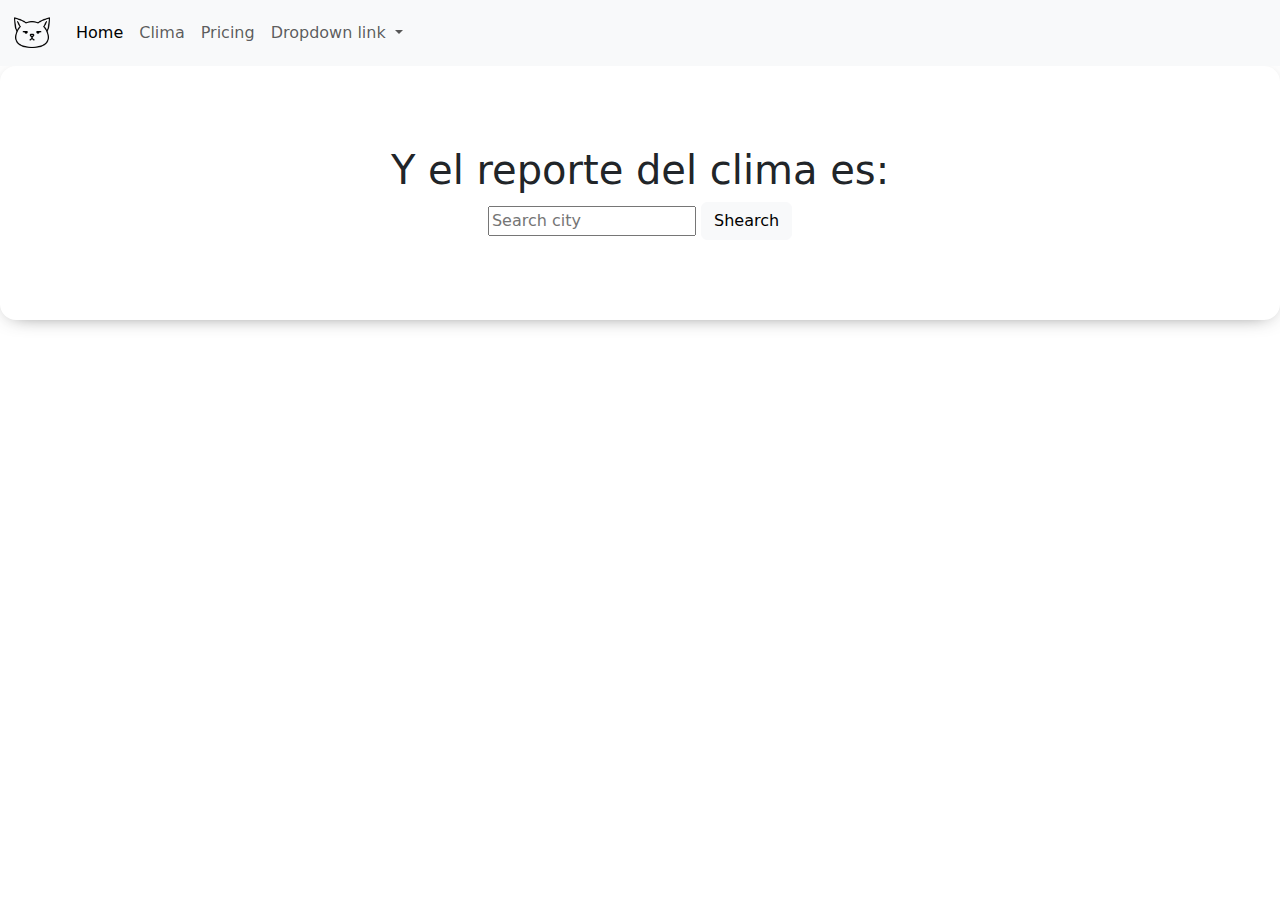
==== weather.html @ 51f0a232 "Se crearon recursos como iconos y directorios, se creo la pagina weather y el script fetch a la api" ====
<!DOCTYPE html>
<html lang="en">
<head>
    <title>Weather</title>
    <link rel="shortcut icon" href="/ETC/ico.png" type="image/x-icon">
    <meta charset="UTF-8">
    <meta name="viewport" content="width=device-width, initial-scale=1.0">
    
    <link rel="stylesheet" href="/CSS/weather.css">
    <link href="https://cdn.jsdelivr.net/npm/bootstrap@5.3.3/dist/css/bootstrap.min.css" rel="stylesheet" integrity="sha384-QWTKZyjpPEjISv5WaRU9OFeRpok6YctnYmDr5pNlyT2bRjXh0JMhjY6hW+ALEwIH" crossorigin="anonymous">
</head>
<body>

    <!-- NABBAR SECTION -->
    <section>
        <nav class="navbar navbar-expand-lg bg-body-tertiary">
            <div class="container-fluid">
              <a class="navbar-brand" href="index.html"><img src="/ETC/ico.png" alt="Icono de la pagina" width="40px"></a>
              <button class="navbar-toggler" type="button" data-bs-toggle="collapse" data-bs-target="#navbarNavDropdown" aria-controls="navbarNavDropdown" aria-expanded="false" aria-label="Toggle navigation">
                <span class="navbar-toggler-icon"></span>
              </button>
              <div class="collapse navbar-collapse" id="navbarNavDropdown">
                <ul class="navbar-nav">
                  <li class="nav-item">
                    <a class="nav-link active" aria-current="page" href="/index.html">Home</a>
                  </li>
                  <li class="nav-item">
                    <a class="nav-link" href="/weather.html">Clima</a>
                  </li>
                  <li class="nav-item">
                    <a class="nav-link" href="#">Pricing</a>
                  </li>
                  <li class="nav-item dropdown">
                    <a class="nav-link dropdown-toggle" href="#" role="button" data-bs-toggle="dropdown" aria-expanded="false">
                      Dropdown link
                    </a>
                    <ul class="dropdown-menu">
                      <li><a class="dropdown-item" href="#">Action</a></li>
                      <li><a class="dropdown-item" href="#">Another action</a></li>
                      <li><a class="dropdown-item" href="#">Something else here</a></li>
                    </ul>
                  </li>
                </ul>
              </div>
            </div>
          </nav>
    </section>

    <!-- weather section -->
     <section id="weathersection">
        <div id="branch">
            <h1>Y el reporte del clima es: </h1>
            <input type="text" id="city" placeholder="Search city">
            <!-- <input type="text" class="form-control" id="city" placeholder="Search city"> -->
            <button type="button" class="btn btn-light" onclick="getWeather()">Shearch</button>
            <div id="weather"></div>
        </div>
     </section>

    <script src="/JS/weather.js"></script>
    <script src="https://cdn.jsdelivr.net/npm/bootstrap@5.3.3/dist/js/bootstrap.bundle.min.js" integrity="sha384-YvpcrYf0tY3lHB60NNkmXc5s9fDVZLESaAA55NDzOxhy9GkcIdslK1eN7N6jIeHz" crossorigin="anonymous"></script>
</body>
</html>
---- CSS/weather.css ----
#weathersecton{
    border-radius: 50px;
}

#branch{

    border-radius: 1rem;
    overflow: hidden;
    box-shadow: 0 4px 21px -12px rgba(0, 0, 0, 0.79);
    margin: 2rem 0;
    max-width: 1280px;
    margin: 0 auto;
    padding: 5rem;
    background: #fff;
    text-align: center;
    -webkit-border-radius: 1rem;
    -moz-border-radius: 1rem;
    -ms-border-radius: 1rem;
    -o-border-radius: 1rem;
}
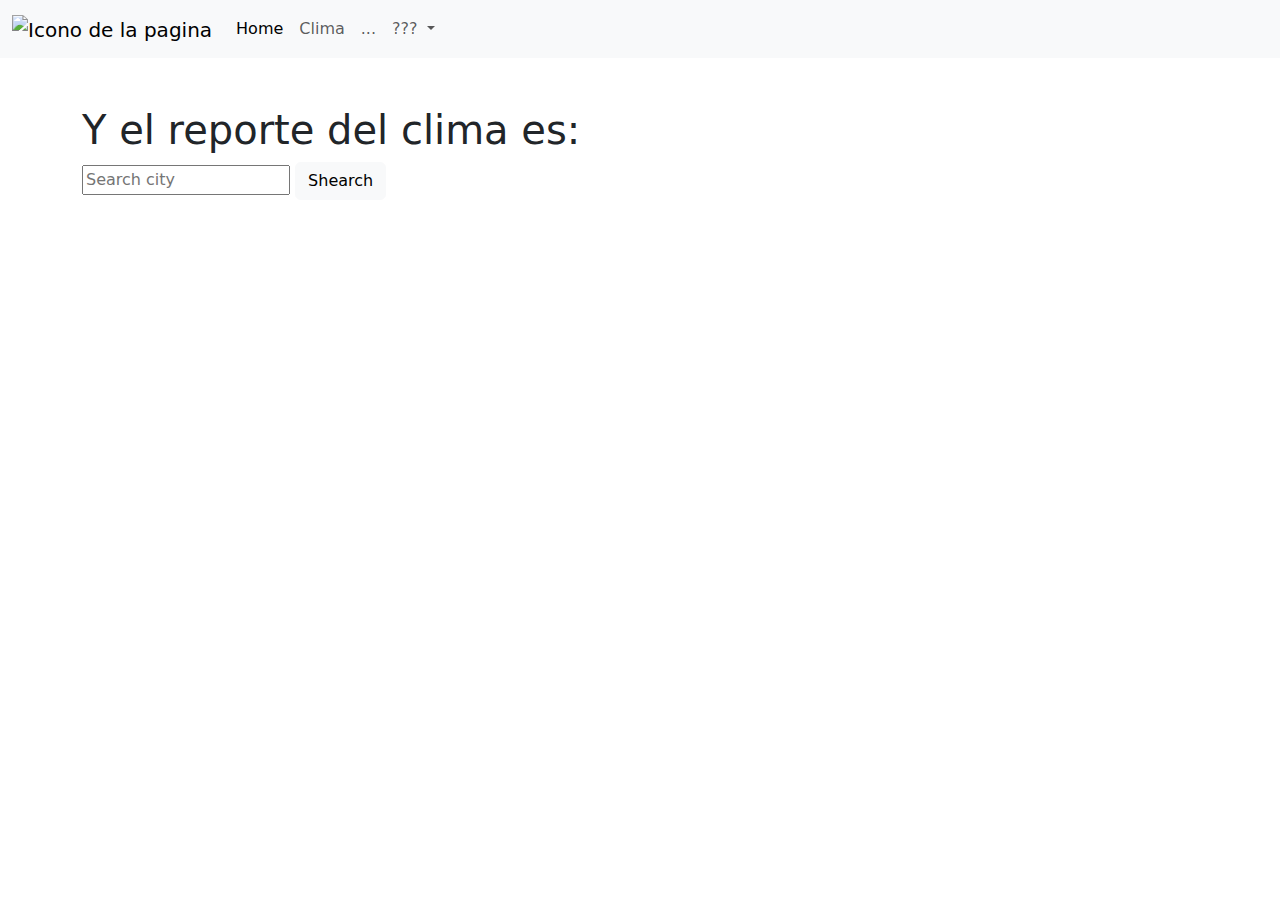
==== commit 9a48fb04: "Se agrega script para obtener ip del usuario y se mejora el area de weather" ====
--- a/weather.html
+++ b/weather.html
@@ -2,53 +2,55 @@
 <html lang="en">
 <head>
     <title>Weather</title>
-    <link rel="shortcut icon" href="/ETC/ico.png" type="image/x-icon">
+    <!-- Cambiar RUTA -->
+    <link rel="shortcut icon" href="../portfolio/ETC/ico.png" type="image/x-icon">
     <meta charset="UTF-8">
     <meta name="viewport" content="width=device-width, initial-scale=1.0">
-    
-    <link rel="stylesheet" href="/CSS/weather.css">
+    <!-- Cambiar RUTA -->
+    <link rel="stylesheet" href="../portfolio/CSS/weather.css">
     <link href="https://cdn.jsdelivr.net/npm/bootstrap@5.3.3/dist/css/bootstrap.min.css" rel="stylesheet" integrity="sha384-QWTKZyjpPEjISv5WaRU9OFeRpok6YctnYmDr5pNlyT2bRjXh0JMhjY6hW+ALEwIH" crossorigin="anonymous">
 </head>
 <body>
 
     <!-- NABBAR SECTION -->
     <section>
-        <nav class="navbar navbar-expand-lg bg-body-tertiary">
-            <div class="container-fluid">
-              <a class="navbar-brand" href="index.html"><img src="/ETC/ico.png" alt="Icono de la pagina" width="40px"></a>
-              <button class="navbar-toggler" type="button" data-bs-toggle="collapse" data-bs-target="#navbarNavDropdown" aria-controls="navbarNavDropdown" aria-expanded="false" aria-label="Toggle navigation">
-                <span class="navbar-toggler-icon"></span>
-              </button>
-              <div class="collapse navbar-collapse" id="navbarNavDropdown">
-                <ul class="navbar-nav">
-                  <li class="nav-item">
-                    <a class="nav-link active" aria-current="page" href="/index.html">Home</a>
-                  </li>
-                  <li class="nav-item">
-                    <a class="nav-link" href="/weather.html">Clima</a>
-                  </li>
-                  <li class="nav-item">
-                    <a class="nav-link" href="#">Pricing</a>
-                  </li>
-                  <li class="nav-item dropdown">
-                    <a class="nav-link dropdown-toggle" href="#" role="button" data-bs-toggle="dropdown" aria-expanded="false">
-                      Dropdown link
-                    </a>
-                    <ul class="dropdown-menu">
-                      <li><a class="dropdown-item" href="#">Action</a></li>
-                      <li><a class="dropdown-item" href="#">Another action</a></li>
-                      <li><a class="dropdown-item" href="#">Something else here</a></li>
-                    </ul>
-                  </li>
-                </ul>
-              </div>
+      <nav class="navbar navbar-expand-lg bg-body-tertiary">
+          <div class="container-fluid">
+            <!-- Cambiar RUTA -->
+            <a class="navbar-brand" href="index.html"><img src="../portfolio/ETC/ico.png" alt="Icono de la pagina" width="40px"></a>
+            <button class="navbar-toggler" type="button" data-bs-toggle="collapse" data-bs-target="#navbarNavDropdown" aria-controls="navbarNavDropdown" aria-expanded="false" aria-label="Toggle navigation">
+              <span class="navbar-toggler-icon"></span>
+            </button>
+            <div class="collapse navbar-collapse" id="navbarNavDropdown">
+              <ul class="navbar-nav">
+                <li class="nav-item">
+                  <a class="nav-link active" aria-current="page" href="/index.html">Home</a>
+                </li>
+                <li class="nav-item">
+                  <a class="nav-link" href="/weather.html">Clima</a>
+                </li>
+                <li class="nav-item">
+                  <a class="nav-link" href="index.html">...</a>
+                </li>
+                <li class="nav-item dropdown">
+                  <a class="nav-link dropdown-toggle" href="#" role="button" data-bs-toggle="dropdown" aria-expanded="false">
+                    ???
+                  </a>
+                  <ul class="dropdown-menu">
+                    <li><a class="dropdown-item" href="index.html">Aqui ira mas</a></li>
+                    <li><a class="dropdown-item" href="index.html">Aqui tambien ira mas</a></li>
+                    <li><a class="dropdown-item" href="index.html">Aqui mucho mas</a></li>
+                  </ul>
+                </li>
+              </ul>
             </div>
-          </nav>
-    </section>
+          </div>
+        </nav>
+  </section>
 
     <!-- weather section -->
      <section id="weathersection">
-        <div id="branch">
+        <div class="container mt-5 mb-5" id="branch">
             <h1>Y el reporte del clima es: </h1>
             <input type="text" id="city" placeholder="Search city">
             <!-- <input type="text" class="form-control" id="city" placeholder="Search city"> -->
@@ -57,7 +59,8 @@
         </div>
      </section>
 
-    <script src="/JS/weather.js"></script>
+     <!-- Cambiar RUTA -->
+    <script src="../portfolio/JS/weather.js"></script>
     <script src="https://cdn.jsdelivr.net/npm/bootstrap@5.3.3/dist/js/bootstrap.bundle.min.js" integrity="sha384-YvpcrYf0tY3lHB60NNkmXc5s9fDVZLESaAA55NDzOxhy9GkcIdslK1eN7N6jIeHz" crossorigin="anonymous"></script>
 </body>
 </html>